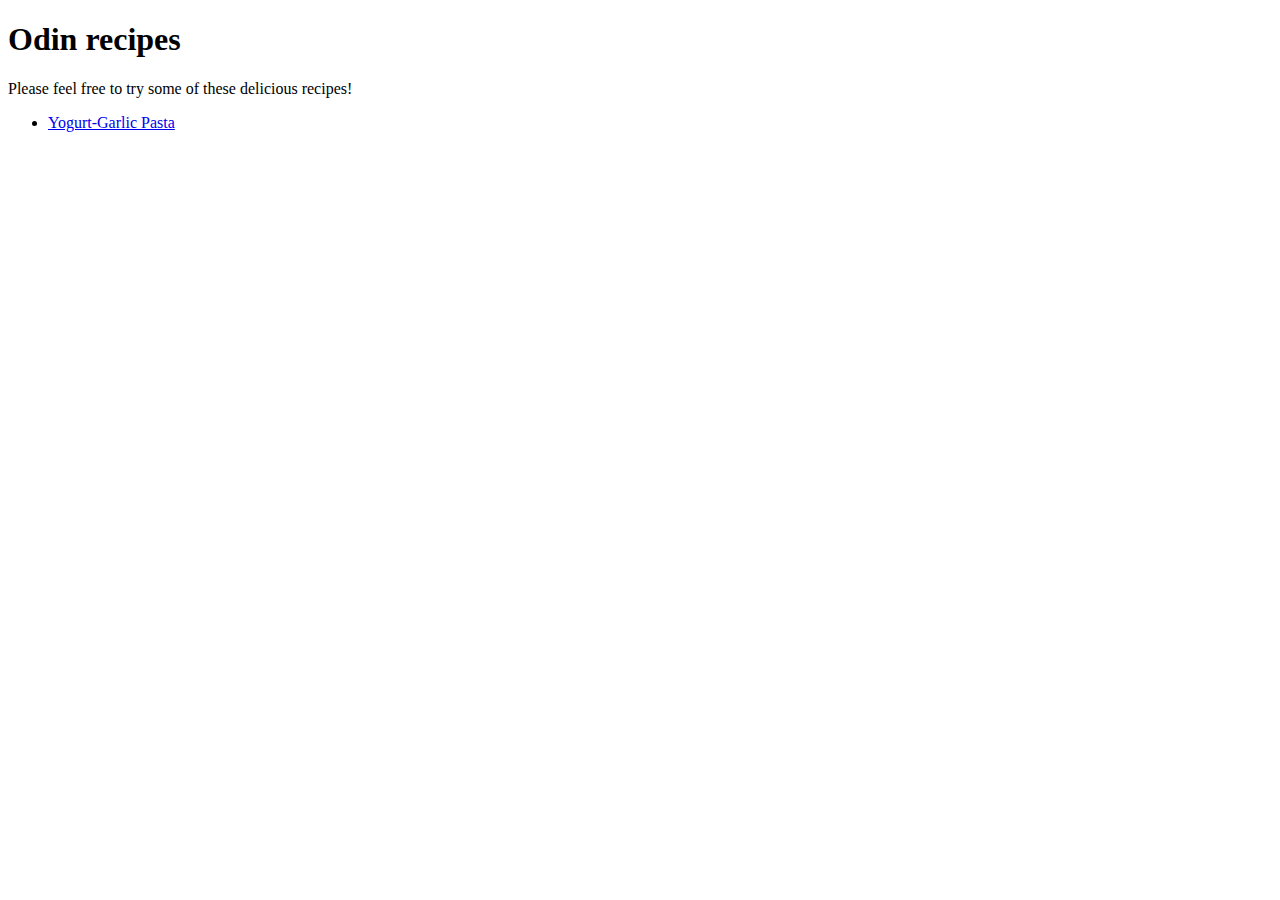
==== index.html @ 82ec41c6 "Create html template and recipe list" ====
<!DOCTYPE html>
<html lang="en">
<head>
    <meta charset="UTF-8">
    <meta name="viewport" content="width=device-width, initial-scale=1.0">
    <title>Odin recipes assignment</title>
</head>
<body>
    <p>
        <h1>Odin recipes</h1>
        Please feel free to try some of these delicious recipes!
    </p>
    <p>
        <ul>
            <li><a href="./recipes/yogurt_garlic_pasta.html">Yogurt-Garlic Pasta</a></li>
        </ul>
    </p>
</body>
</html>
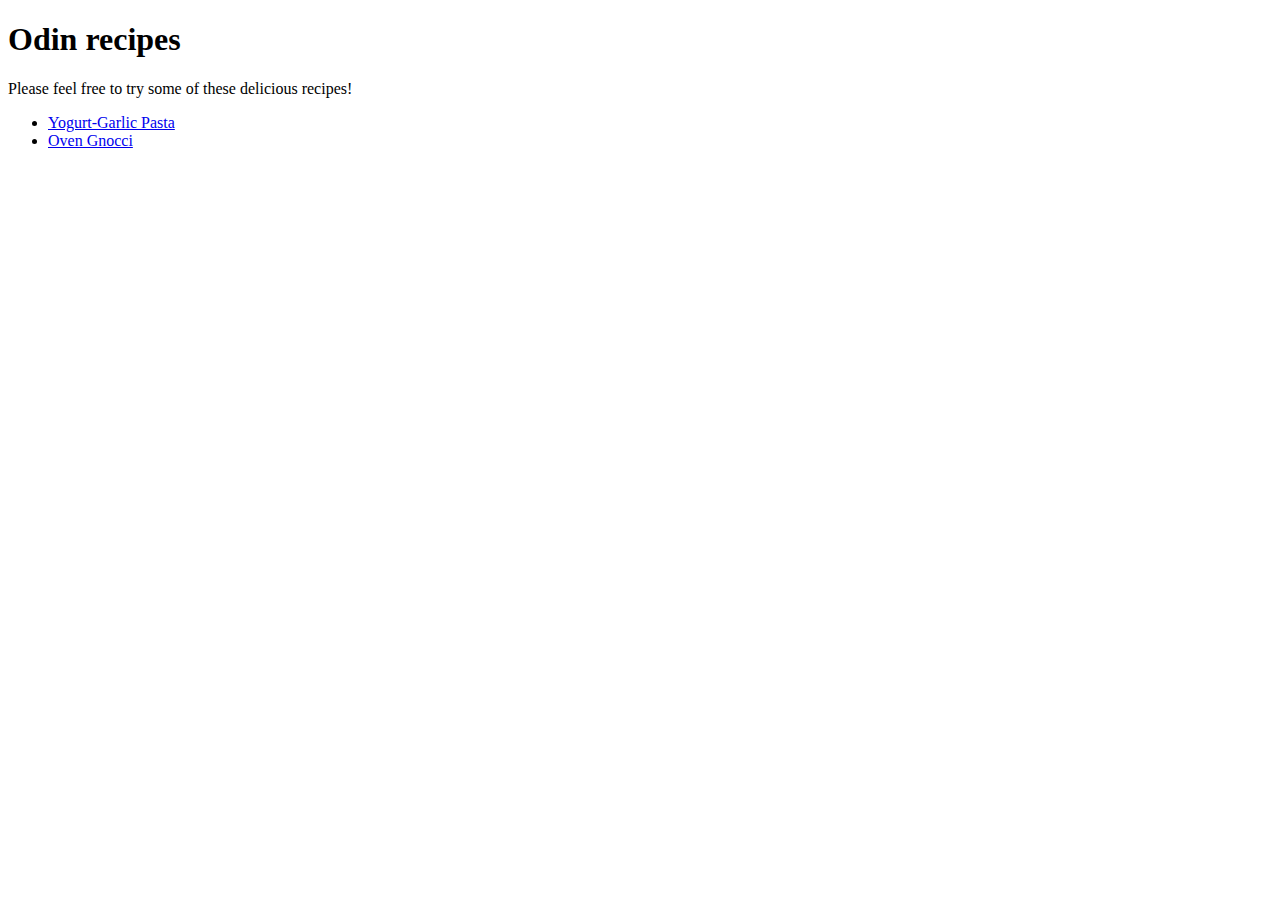
==== commit c3a1bb9f: "Add oven gnocci recipe link to index page" ====
--- a/index.html
+++ b/index.html
@@ -13,6 +13,7 @@
     <p>
         <ul>
             <li><a href="./recipes/yogurt_garlic_pasta.html">Yogurt-Garlic Pasta</a></li>
+            <li><a href="./recipes/oven_gnocci.html">Oven Gnocci</a></li>
         </ul>
     </p>
 </body>
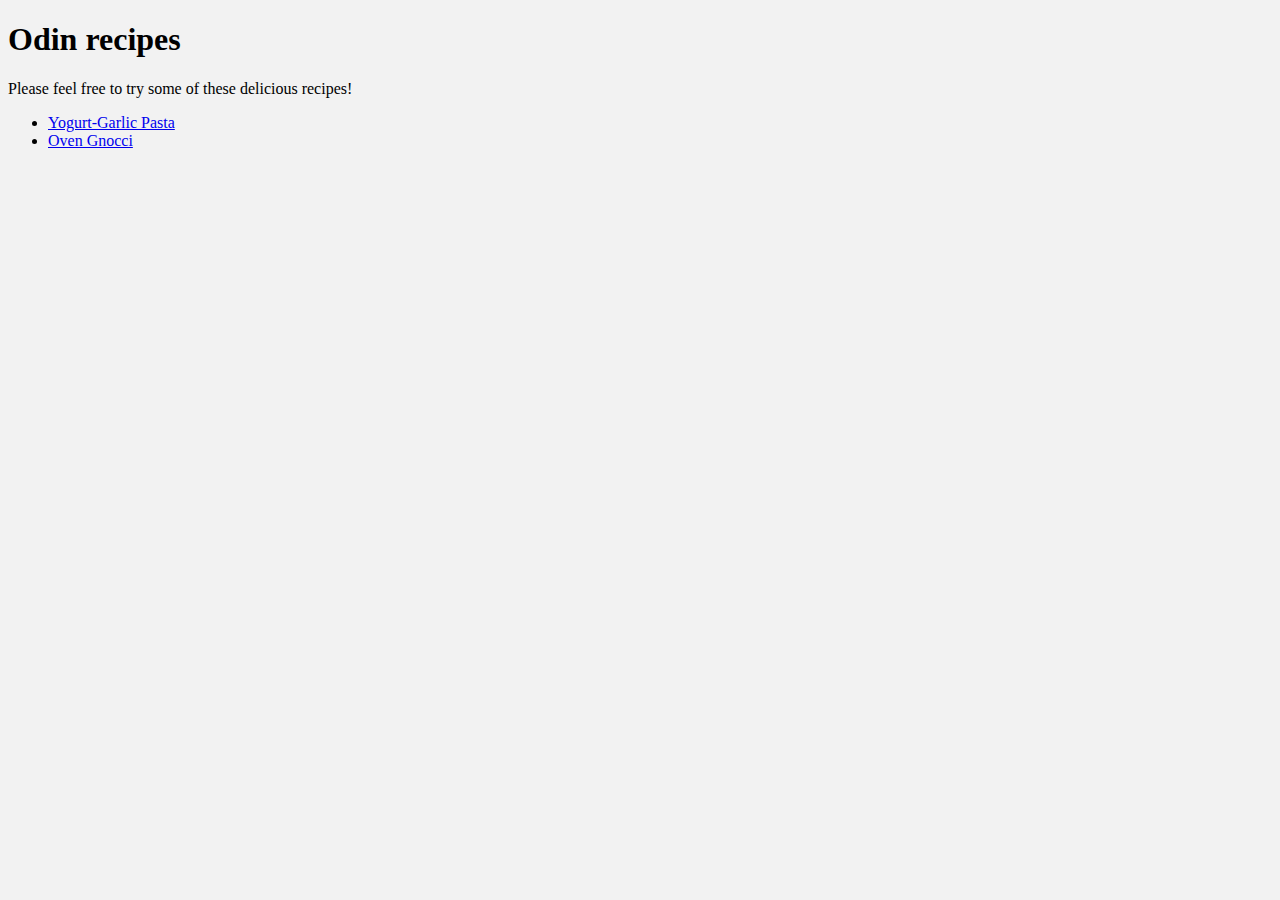
==== commit 8432a35e: "Add stylesheet styles.css" ====
--- a/index.html
+++ b/index.html
@@ -4,6 +4,7 @@
     <meta charset="UTF-8">
     <meta name="viewport" content="width=device-width, initial-scale=1.0">
     <title>Odin recipes assignment</title>
+    <link rel="stylesheet" href="./styles.css">
 </head>
 <body>
     <p>
--- a/styles.css
+++ b/styles.css
@@ -0,0 +1,12 @@
+* {
+    background-color: #f2f2f2;
+}
+
+div {
+    color: #000000;
+    background-color: #f1f1f1;
+}
+
+p {
+    color: #000000;
+}